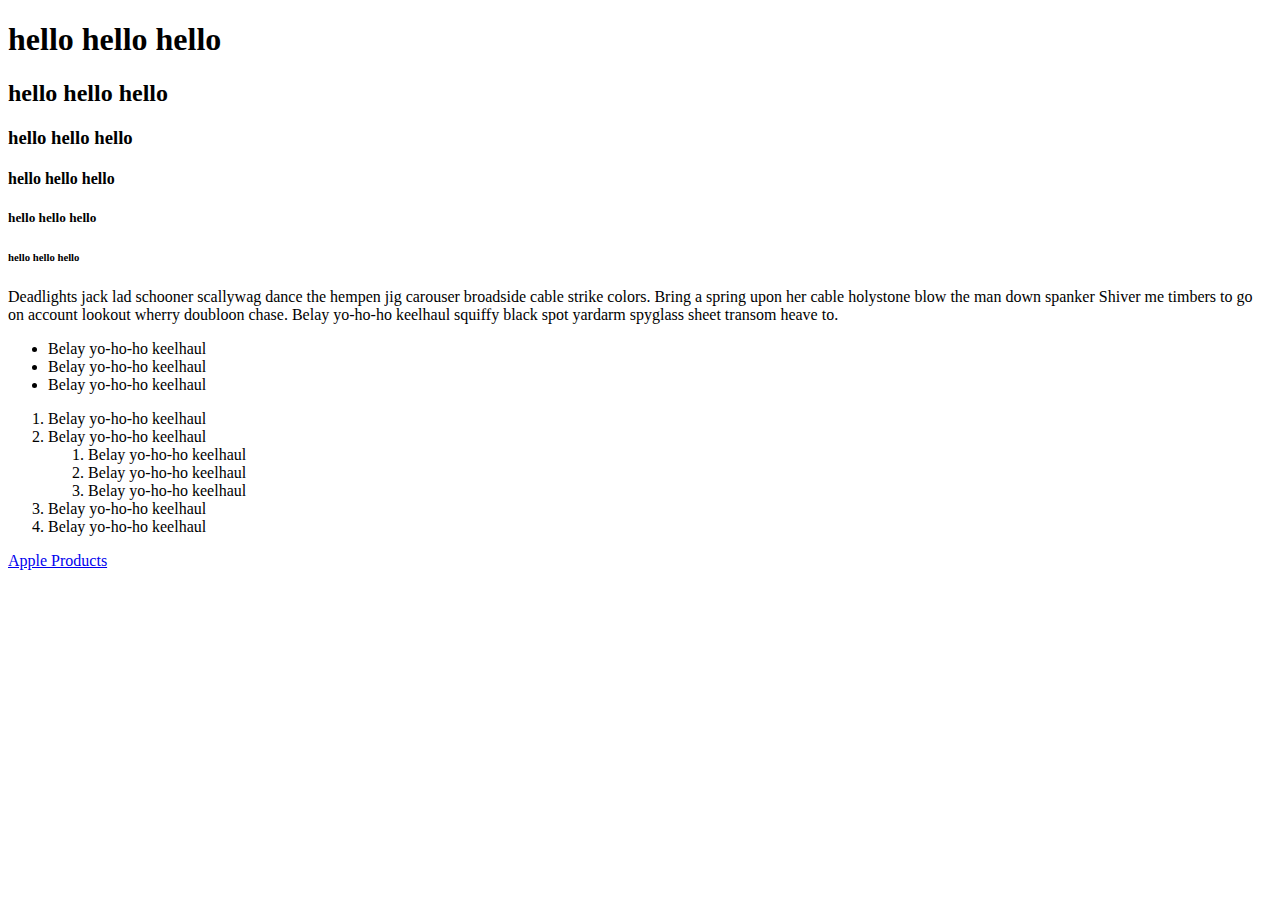
==== w1.html @ 108b1e2b "Add files via upload" ====
<!DOCTYPE html>
<html>
<head>
	<title>Week One Tags</title>
</head>
<body>
	<h1>hello hello hello</h1>
	<h2>hello hello hello</h2>
	<h3>hello hello hello</h3>
	<h4>hello hello hello</h4>
	<h5>hello hello hello</h5>
	<h6>hello hello hello</h6>

	<p>Deadlights jack lad schooner scallywag dance the hempen jig carouser broadside cable strike colors. Bring a spring upon her cable holystone blow the man down spanker Shiver me timbers to go on account lookout wherry doubloon chase. Belay yo-ho-ho keelhaul squiffy black spot yardarm spyglass sheet transom heave to.</p>

	<ul>
		<li>Belay yo-ho-ho keelhaul</li>
		<li>Belay yo-ho-ho keelhaul</li>
		<li>Belay yo-ho-ho keelhaul</li> 
	</ul>

	<ol>
		<li>Belay yo-ho-ho keelhaul</li>
		<li>Belay yo-ho-ho keelhaul</li>
			<ol>
			<li>Belay yo-ho-ho keelhaul</li>
			<li>Belay yo-ho-ho keelhaul</li>
			<li>Belay yo-ho-ho keelhaul</li>
			</ol>
		<li>Belay yo-ho-ho keelhaul</li>
		<li>Belay yo-ho-ho keelhaul</li>
	</ol>

	<a href="http://www.apple.com//?afid=p238%7CseIEs444j-dc_mtid_1870765e38482_pcrid_161739923207_&cid=aos-us-kwgo-apple-xc--slid--product-">Apple Products</a>
</body>
</html>
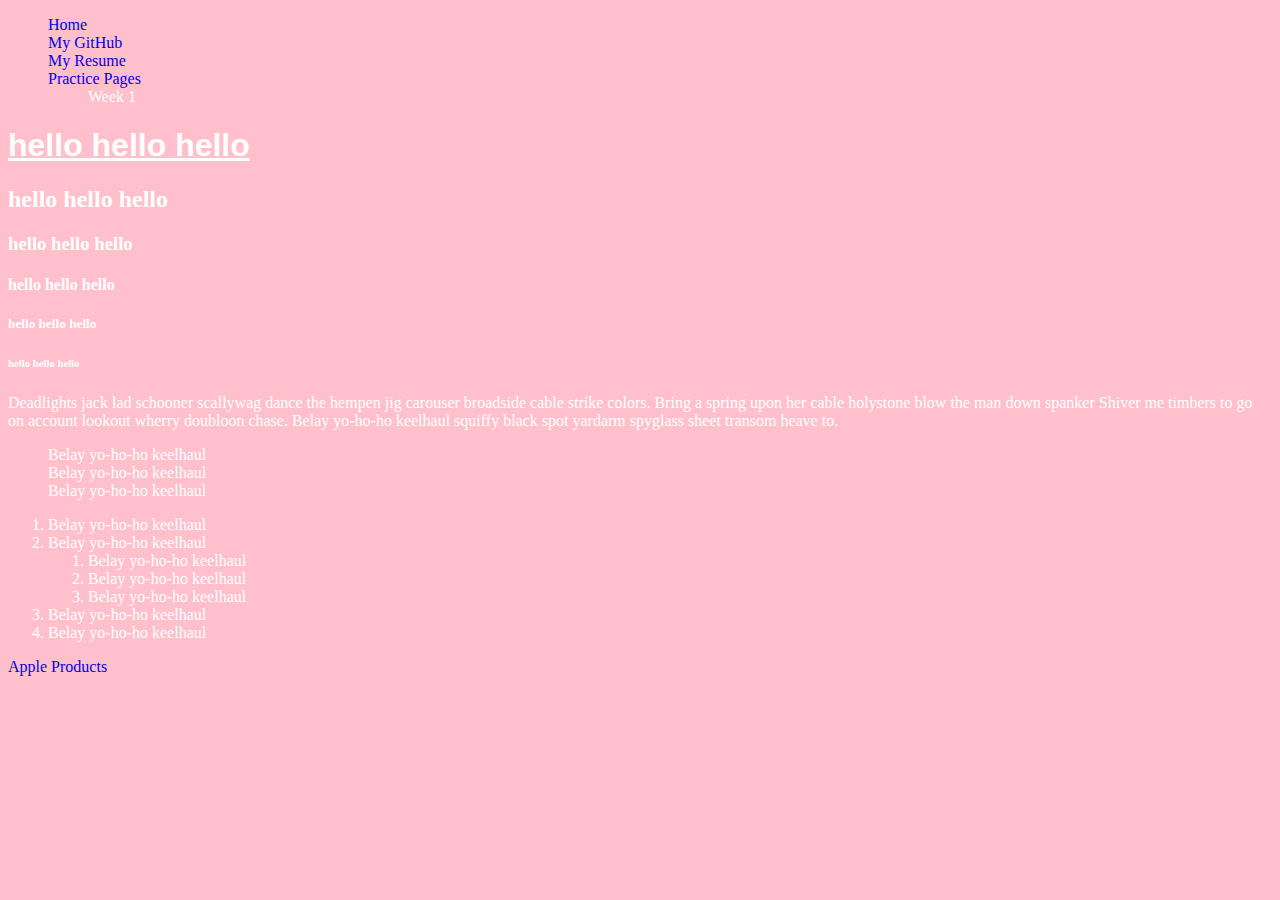
==== commit 81f5a175: "Add files via upload" ====
--- a/w1.html
+++ b/w1.html
@@ -2,8 +2,22 @@
 <html>
 <head>
 	<title>Week One Tags</title>
+	<meta charset="utf-8">
+	<link rel="stylesheet" type="text/css" href="style.css">
 </head>
 <body>
+
+<ul>
+	<li><a href="index.html">Home</a></li>
+	<li><a href="https://github.com/mguijosa/mguijosa.github.io">My GitHub</a> 
+	<li><a href="resume.html">My Resume</a></li>
+	<li><a href="practice.html">Practice Pages</a></li> 
+		<ul>
+		<li><a href="w1.html"></a>Week 1</li>
+		</ul>
+	</li> 
+</ul>
+
 	<h1>hello hello hello</h1>
 	<h2>hello hello hello</h2>
 	<h3>hello hello hello</h3>
--- a/style.css
+++ b/style.css
@@ -0,0 +1,24 @@
+/*styles*/
+
+body {
+	background-color: pink;
+	color: white;
+}
+
+h1 {
+	font-family: Arial;
+	text-decoration: underline;
+}
+
+img {
+	width: 15%; 
+	height: 15%;
+}
+
+a {
+	text-decoration: none;
+}
+
+ul li {
+	list-style-type: none;
+}
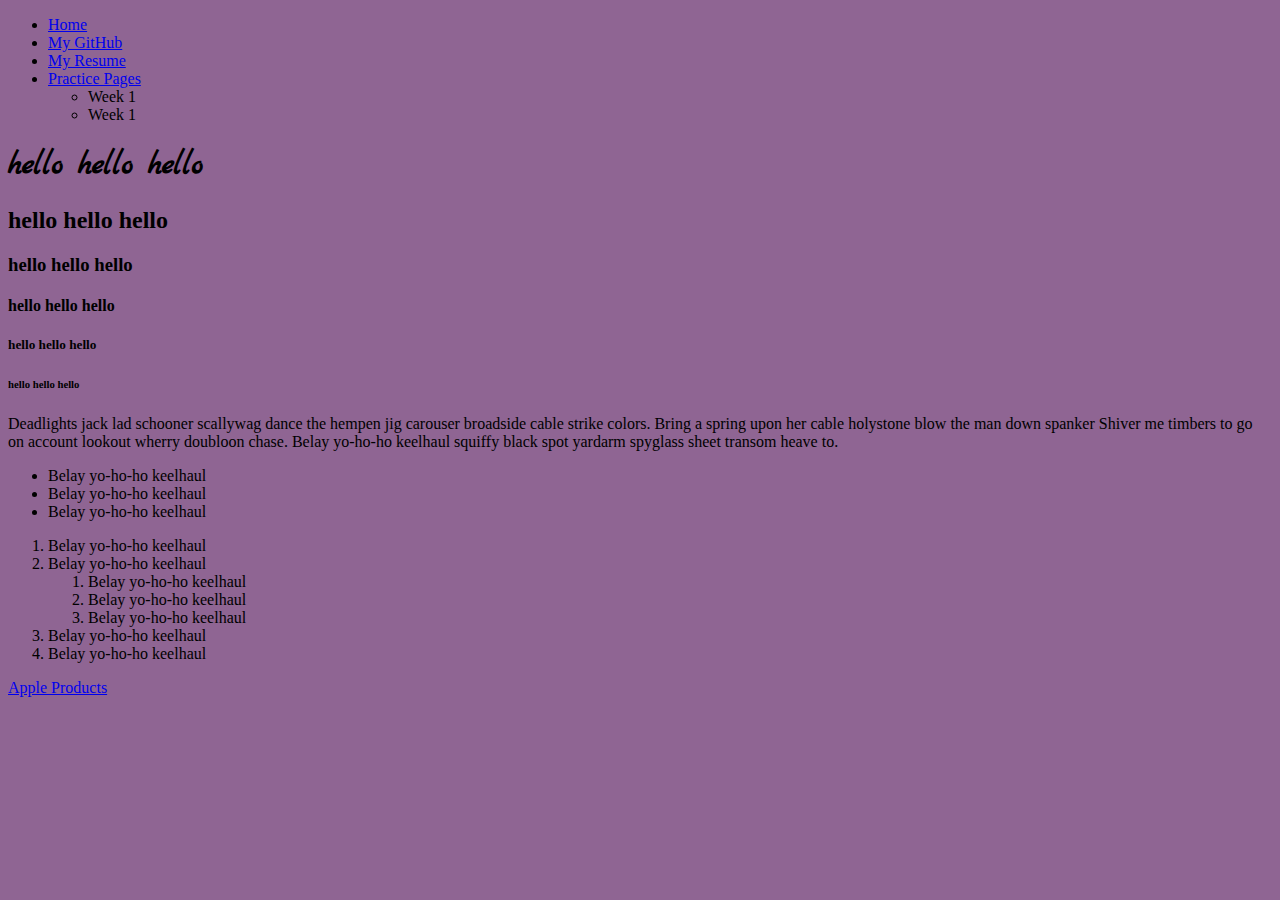
==== commit 8128bb1c: "Add files via upload" ====
--- a/w1.html
+++ b/w1.html
@@ -4,20 +4,25 @@
 	<title>Week One Tags</title>
 	<meta charset="utf-8">
 	<link rel="stylesheet" type="text/css" href="style.css">
+	<link href="https://fonts.googleapis.com/css?family=Marck+Script" rel="stylesheet">
 </head>
 <body>
-
+<div id="container">
+<header>
+<nav>
 <ul>
 	<li><a href="index.html">Home</a></li>
 	<li><a href="https://github.com/mguijosa/mguijosa.github.io">My GitHub</a> 
 	<li><a href="resume.html">My Resume</a></li>
-	<li><a href="practice.html">Practice Pages</a></li> 
+	<li><a href="practice.html">Practice Pages</a>
 		<ul>
 		<li><a href="w1.html"></a>Week 1</li>
-		</ul>
-	</li> 
+		<li><a href="w2.html"></a>Week 1</li>
+		</ul></li> 
+	 
 </ul>
-
+</nav>
+</header>
 	<h1>hello hello hello</h1>
 	<h2>hello hello hello</h2>
 	<h3>hello hello hello</h3>
@@ -35,16 +40,18 @@
 
 	<ol>
 		<li>Belay yo-ho-ho keelhaul</li>
-		<li>Belay yo-ho-ho keelhaul</li>
+		<li>Belay yo-ho-ho keelhaul
 			<ol>
 			<li>Belay yo-ho-ho keelhaul</li>
 			<li>Belay yo-ho-ho keelhaul</li>
 			<li>Belay yo-ho-ho keelhaul</li>
 			</ol>
+		</li>
 		<li>Belay yo-ho-ho keelhaul</li>
 		<li>Belay yo-ho-ho keelhaul</li>
 	</ol>
 
 	<a href="http://www.apple.com//?afid=p238%7CseIEs444j-dc_mtid_1870765e38482_pcrid_161739923207_&cid=aos-us-kwgo-apple-xc--slid--product-">Apple Products</a>
+</div>
 </body>
 </html>--- a/style.css
+++ b/style.css
@@ -1,24 +1,17 @@
 /*styles*/
 
 body {
-	background-color: pink;
-	color: white;
+	background-color: #8F6593;
+	color: black;
 }
 
 h1 {
-	font-family: Arial;
-	text-decoration: underline;
+	font-family: 'Marck Script', cursive;
 }
 
-img {
-	width: 15%; 
-	height: 15%;
+#container {
+	width: 80%
+	margin: 0 auto;
+
 }
 
-a {
-	text-decoration: none;
-}
-
-ul li {
-	list-style-type: none;
-}
